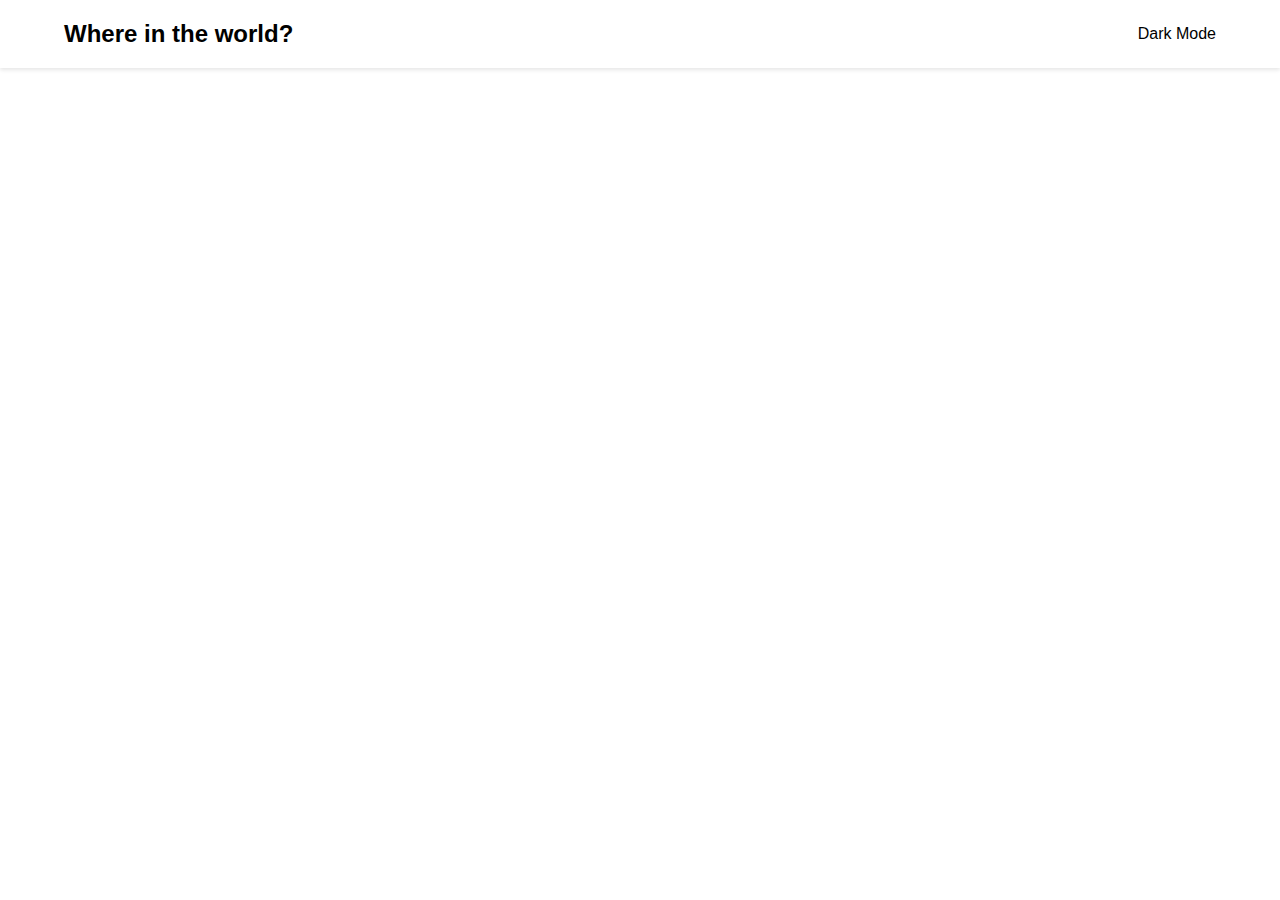
==== index.html @ fe2cf08c "second commit" ====
<!DOCTYPE html>
<html lang="en">
  <head>
    <meta charset="UTF-8" />
    <meta name="viewport" content="width=device-width, initial-scale=1.0" />
    <link
      rel="stylesheet"
      href="https://cdnjs.cloudflare.com/ajax/libs/font-awesome/6.4.2/css/all.min.css"
      integrity="sha512-z3gLpd7yknf1YoNbCzqRKc4qyor8gaKU1qmn+CShxbuBusANI9QpRohGBreCFkKxLhei6S9CQXFEbbKuqLg0DA=="
      crossorigin="anonymous"
      referrerpolicy="no-referrer"
    />
    <link
      href="https://fonts.googleapis.com/css?family=Nunito+Sans:300, 600, 800"
      rel="stylesheet"
    />
    <link rel="stylesheet" href="style.css" />
    <script src="script.js" defer></script>
    <title>Countries App</title>
  </head>
  <body>
    <header class="header-container">
      <div class="header-content">
        <h2 class="title">Where in the world?</h2>
        <p><i class="fa-regular fa-moon"></i>&nbsp;&nbsp;Dark Mode</p>
      </div>
    </header>
    <main>
      <div class="countries-container">      
                      
      </div>
    </main>
  </body>
</html>
---- style.css ----
* {
  box-sizing: border-box;
}
body {
  margin: 0;
  font-family: sans-serif;
}
main{
    padding : 24px;
}
.title {
  font-weight: 800px;
}
.header-container {
  box-shadow: 0 2px 4px 0 rgba(0, 0, 0, 0.1);
  padding-inline: 24px;
}
.header-content {
  display: flex;
  align-items: center;
  justify-content: space-between;
  max-width: 1200px;
  margin-inline: auto;
  padding-inline: 24px;
  /* box-shadow:  0 4px 4px 0 rgba(0, 0, 0, 0.3); */
}
.countries-container{
    max-width:1200px;
    margin-inline: auto  ;
    margin-top: 16px;
    display: flex;
    gap: 16px;
    flex-wrap: wrap;
    justify-content: space-between;
}
.country-card{
    display: inline-block;
    width: 250px;
    border-radius: 4px;
    box-shadow: 0 0 8px 0 rgba(0, 0, 0, 0.2);
    overflow: hidden ;
    /* padding-bottom: 24px; */
    transition: all 0.2s ease-in-out;


}
a{
    text-decoration: none;
    color: inherit;
}
.country-card:hover{
    transform: scale(1.05);
    box-shadow: 0 0 16px 0 rgba(0, 0, 0, 0.2);
    cursor: pointer;
}
.country-card img{
    width: 100%;
}
.card-text{
    padding-inline: 16px;
    margin-bottom: 16px;
}
.card-text p{
    margin-block: 8px ;
}
.card-title{
    font-size: 24px;
    margin-block: 16px;
}
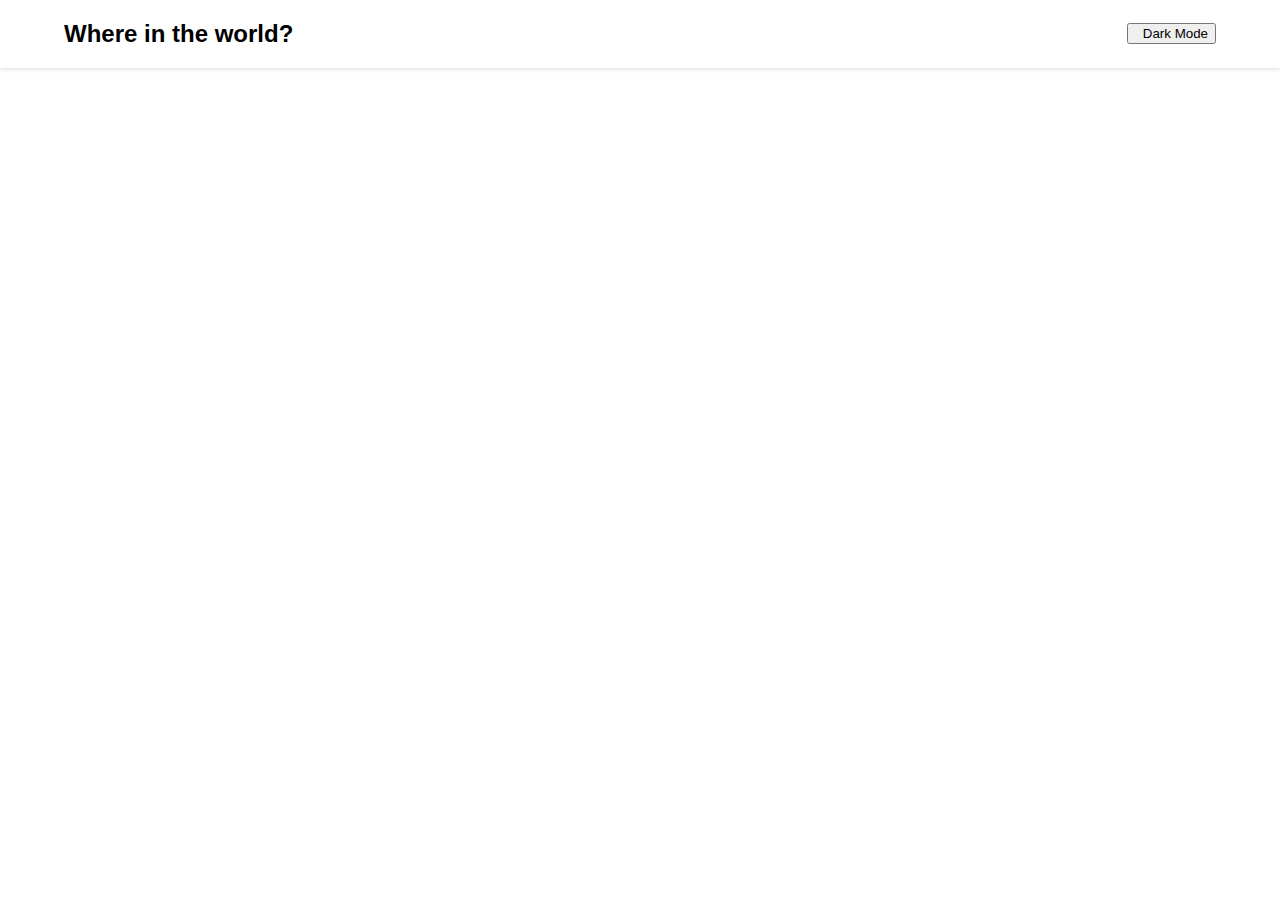
==== commit 544174ef: "Dark Mode activated" ====
--- a/index.html
+++ b/index.html
@@ -18,11 +18,11 @@
     <script src="script.js" defer></script>
     <title>Countries App</title>
   </head>
-  <body>
+  <body class="light-mode">
     <header class="header-container">
       <div class="header-content">
         <h2 class="title">Where in the world?</h2>
-        <p><i class="fa-regular fa-moon"></i>&nbsp;&nbsp;Dark Mode</p>
+        <button class="toggle-button" id="theme-toggle"><i class="fa-regular fa-moon"></i>&nbsp;&nbsp;Dark Mode</button>
       </div>
     </header>
     <main>
--- a/style.css
+++ b/style.css
@@ -66,4 +66,20 @@
 .card-title{
     font-size: 24px;
     margin-block: 16px;
-}+}
+
+.dark-mode {
+  background-color: #202c37;
+  color: white;
+}
+
+.dark-mode .header-content {
+  background-color: #2b3945;
+  color: white;
+}
+
+@media(max-width:768px){
+  .countries-container{
+    justify-content: center;
+  }
+}
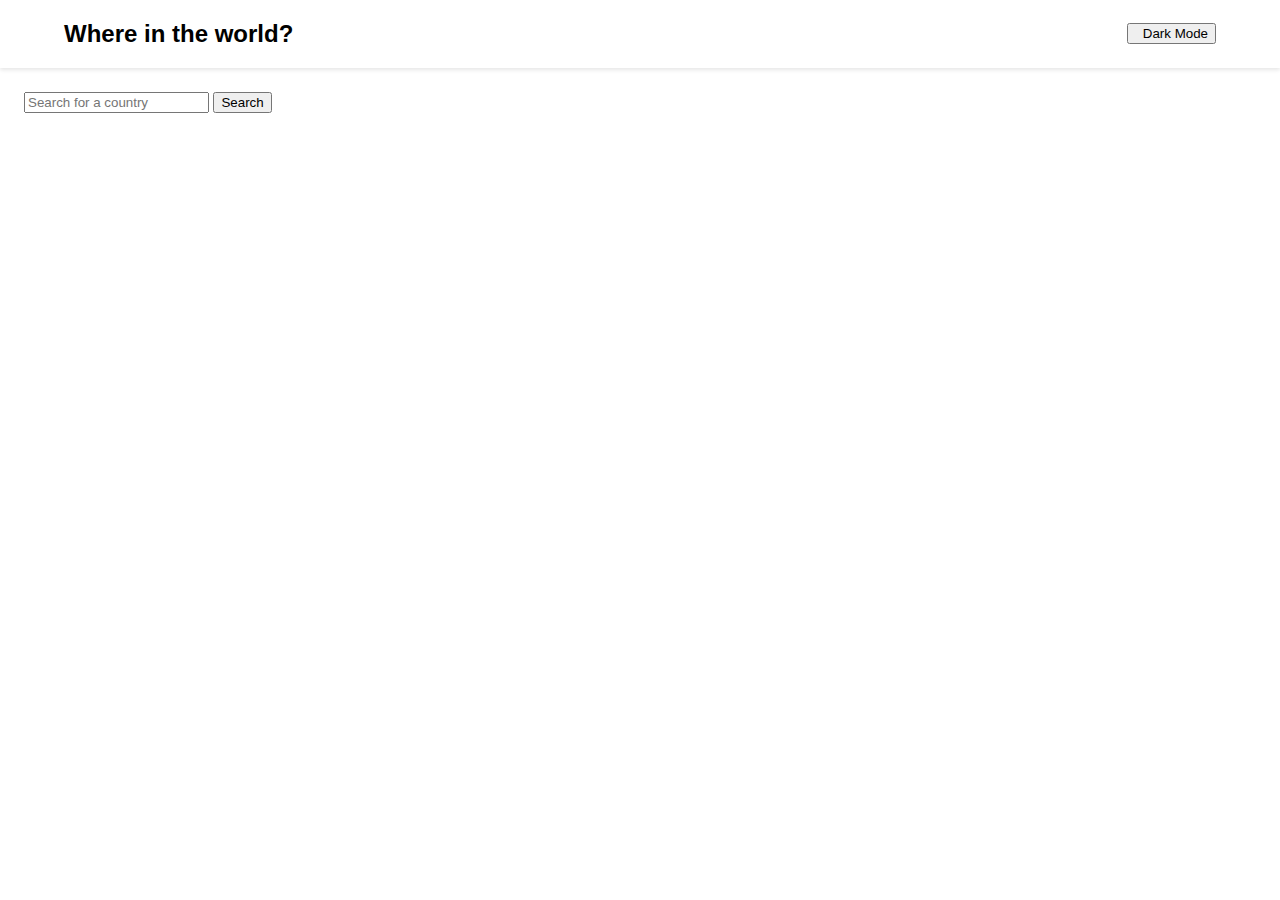
==== commit 93d4c3e8: "Search button Implemented" ====
--- a/index.html
+++ b/index.html
@@ -26,6 +26,10 @@
       </div>
     </header>
     <main>
+      <div class="search-container">
+        <input type="search" id="country-search" placeholder="Search for a country">
+        <button type="button" id="search-button">Search</button>
+      </div>
       <div class="countries-container">      
                       
       </div>
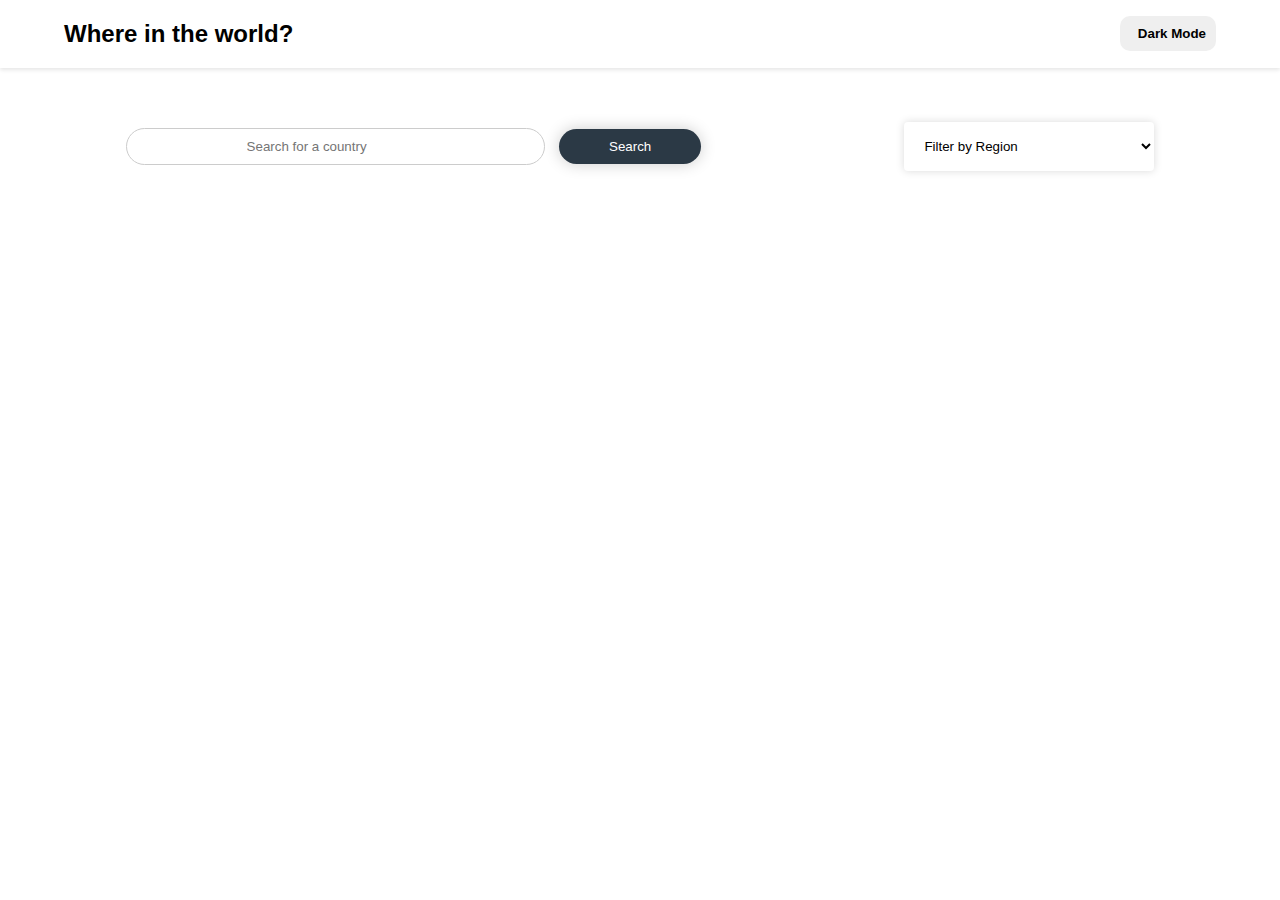
==== commit 490101ae: "search ok" ====
--- a/index.html
+++ b/index.html
@@ -27,8 +27,19 @@
     </header>
     <main>
       <div class="search-container">
-        <input type="search" id="country-search" placeholder="Search for a country">
+       <div class="search">
+        <input type="input" id="country-search" placeholder="Search for a country">
         <button type="button" id="search-button">Search</button>
+       </div>
+       
+        <select class="filter-by-region">
+          <option hidden>Filter by Region</option>
+          <option value="Africa">Africa</option>
+          <option value="America">America</option>
+          <option value="Asia">Asia</option>
+          <option value="Europe">Europe</option>
+          <option value="Oceania">Oceania</option>
+        </select>
       </div>
       <div class="countries-container">      
                       
--- a/style.css
+++ b/style.css
@@ -71,11 +71,74 @@
 .dark-mode {
   background-color: #202c37;
   color: white;
+  .fa-moon{
+    color: white;
+
+  }
 }
 
 .dark-mode .header-content {
   background-color: #2b3945;
   color: white;
+}
+.search-container {
+  width: 100%;
+  display: flex;
+  align-items: center;
+  justify-content: center;
+  margin-top: 30px;
+  margin-bottom: 50px;
+ justify-content: space-around;
+  
+}
+.filter-by-region {
+  /* margin-left: 200px; */
+  width: 250px;
+  padding: 16px;
+  border: none;
+  outline: none;
+  box-shadow: 0 0 8px 0px rgba(0, 0, 0, 0.15);
+  border-radius: 4px;
+  background-color: var(--elements-color);
+  color: var(--text-color);
+}
+
+
+#country-search {
+  padding: 10px 120px 10px 120px;
+  border: 1px solid #ccc;
+  border-radius: 6px;
+  margin-right: 10px;
+  border-radius: 30px;
+  
+}
+
+#search-button {
+  padding: 10px 50px;
+  background-color: #2b3945;
+  color: white;
+  border: none;
+  border-radius: 20px;
+  cursor: pointer;
+  box-shadow: 0 0 16px 0 rgba(0, 0, 0, 0.2);
+}
+
+#search-button:hover {
+  background-color: #1f2a33;
+  /* transition: ; */
+  
+  transform: scale(.80);
+ 
+
+ 
+}
+
+.toggle-button{
+  padding:10px;
+  border-radius: 10px;
+  border: none;
+  cursor: pointer;
+  font-weight: bold;
 }
 
 @media(max-width:768px){
